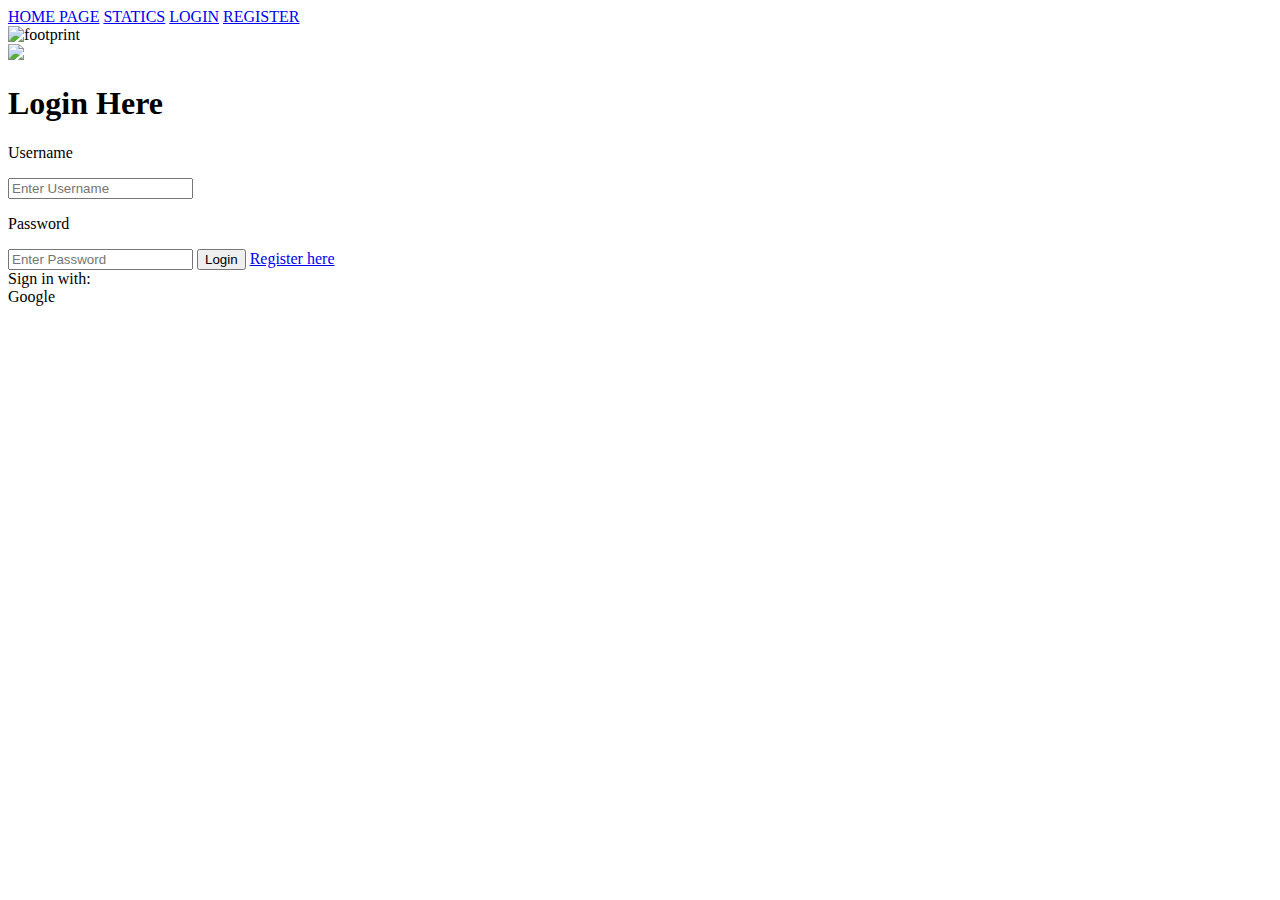
==== src/main/resources/templates/logbox.html @ 40bf7f95 "Partially connected frontend with backend" ====
<!DOCTYPE html>
<html lang="en">
<head>
    <html xmlns="http://www.w3.org/1999/xhtml">

    <meta charset="UTF-8"/>
    <meta name="viewport" content="width=device-width, initial-scale=1.0"/>
    <meta http-equiv="X-UA-Compatible" content="ie=edge"/>

    <link href="https://fonts.googleapis.com/css?family=Roboto">
    <script src="https://apis.google.com/js/api:client.js"></script>

    <script src="https://ajax.googleapis.com/ajax/libs/jquery/3.3.1/jquery.min.js"></script>
    <script
            src="https://code.jquery.com/jquery-3.3.1.min.js"
            crossorigin="anonymous"
    ></script>
    <script
            src="https://cdnjs.cloudflare.com/ajax/libs/popper.js/1.14.3/umd/popper.min.js"
            integrity="sha384-ZMP7rVo3mIykV+2+9J3UJ46jBk0WLaUAdn689aCwoqbBJiSnjAK/l8WvCWPIPm49"
            crossorigin="anonymous"
    ></script>
    <script
            src="https://stackpath.bootstrapcdn.com/bootstrap/4.1.3/js/bootstrap.min.js"
            integrity="sha384-ChfqqxuZUCnJSK3+MXmPNIyE6ZbWh2IMqE241rYiqJxyMiZ6OW/JmZQ5stwEULTy"
            crossorigin="anonymous"
    ></script>

    <link
            rel="stylesheet"
            href="https://stackpath.bootstrapcdn.com/bootstrap/4.1.3/css/bootstrap.min.css"
            integrity="sha384-MCw98/SFnGE8fJT3GXwEOngsV7Zt27NXFoaoApmYm81iuXoPkFOJwJ8ERdknLPMO"
            crossorigin="anonymous"
    />
    <!-- <link rel="stylesheet" type="text/css" href="../static/css/logbox.css" /> -->
    <link rel="stylesheet" type="text/css" href="http://localhost:8080/css/home.css"/>
    <title>For register</title>
    </head>

<body class="body">

<header>
    <nav class="navbar navbar-expand-lg navbar-light bg-light">
        <div class="container">
            <a class="navbar-brand" href="/">HOME PAGE</a>
            <a class="navbar-brand" href="statics.html">STATICS</a>
            <a class="navbar-brand" href="/logbox">LOGIN</a>
            <a class="navbar-brand" href="/login">REGISTER</a>

        </div>
    </nav>
</header>

<div class="wrapper">
    <img
            src=https://www.yourdictionary.com/images/definitions/lg/4761.footprint.jpg
            alt="footprint"
    />
    <div class="a-container">
        <div class="A">
            <div class="a-inner">
            </div>
        </div>
    </div>
    <div class="loginbox">
        <img
                src="https://upload.wikimedia.org/wikipedia/commons/c/c4/2_parallel_footprints.JPG"
                class="footprint"
        />
        <h1>Login Here</h1>
        <form>
            <p>Username</p>
            <input type="text" name="" placeholder="Enter Username"/>
            <p>Password</p>
            <input type="password" name="" placeholder="Enter Password"/>
            <input type="submit" name="" value="Login"/>
            <a href="login.html" class="Registerhere">Register here</a>
        </form>
    </div>
    <!--    <div class="thymeleaf"-->
    <!--         sec::authorize="!isAuthenticated()"-->
    <!--         th::replace="fragments/logbox.html :: logbox">-->
    <!--    </div>-->
    <!--    <div class="thymeleaf"-->
    <!--         sec::authorize="isAuthenticated()"-->
    <!--         th::replace="fragments/statics.html :: statics">-->
    <div id="gSignInWrapper">
        <span class="label">Sign in with:</span>
        <div id="customBtn" class="customGPlusSignIn">
            <span class="icon"></span>
            <span class="buttonText">Google</span>
            <!--            </div>-->
        </div>
        <div id="name"></div>
    </div>
</div>

</div>

<script>
      var name = "";
      var password = "";
      var data = { content: name, content1: password, done: false };
      //   $.post("localhost:8080/login", data, function() {
      //     loadData();
      //   });
      $.ajax({
        url: "http://localhost:8080/login",
        type: "POST",
        data: JSON.stringify(data), //this is serilizacija, server doesnt understand objects, have to send data to server as string
        contentType: "application/json;charset-utf-8",
        dataType: "json",
        success: function() {
          
          loadData();
        }
      });


</script>
<!-- google but -->
<script>
        startApp();


</script>
<script>
        var googleUser = {};
        var startApp = function() {
          gapi.load("auth2", function() {
            // Retrieve the singleton for the GoogleAuth library and set up the client.
            auth2 = gapi.auth2.init({
              client_id: "YOUR_CLIENT_ID.apps.googleusercontent.com",
              cookiepolicy: "single_host_origin"
              // Request scopes in addition to 'profile' and 'email'
              //scope: 'additional_scope'
            });
            attachSignin(document.getElementById("customBtn"));
          });
        };
  
        function attachSignin(element) {
          console.log(element.id);
          auth2.attachClickHandler(
            element,
            {},
            function(googleUser) {
              document.getElementById("name").innerText =
                "Signed in: " + googleUser.getBasicProfile().getName();
            },
            function(error) {
              alert(JSON.stringify(error, undefined, 2));
            }
          );
        }


</script>
</body>
</html>
</html>
---- src/main/resources/static/css/logbox.css ----
body {
  margin: 0;
  padding: 0;
  background: url(https://www.yourdictionary.com/images/definitions/lg/4761.footprint.jpg);
  background-size: cover;
  background-position: center;
  font-family: Arial, Helvetica, sans-serif;
}
.loginbox {
  width: 320px;
  height: 420px;
  background: #000;
  color: #fff;
  top: 50%;
  left: 50%;
  position: absolute;
  transform: translate(-50%, -50%);
  box-sizing: border-box;
  padding: 70px 30px;
}
.footprint {
  width: 100px;
  height: 100px;
  border-radius: 50%;
  position: absolute;
  top: -50px;
  left: calc(50% - 50px);
}
h1 {
  margin: 0;
  padding: 0 0 20px;
  text-align: center;
  font-size: 22px;
}
.loginbox p {
  margin: 0;
  padding: 0;
  font-weight: bold;
}
.loginbox input {
  width: 100%;
  margin-bottom: 20px;
}
.loginbox input[type="text"],
input[type="password"] {
  border: none;
  border-bottom: 1px solid #fff;
  background: transparent;
  outline: none;
  height: 40px;
  color: #fff;
  font-size: 16px;
}
.loginbox input[type="submit"] {
  border: none;
  outline: none;
  height: 40px;
  background: darkgray;
  color: #fff;
  font-size: 18px;
}
.loginbox input[type="submit"]:hover {
  cursor: pointer;
  background: palevioletred;
  color: #000;
}
#customBtn {
  display: inline-block;
  background: white;
  color: #444;
  width: 190px;
  border-radius: 5px;
  border: thin solid #888;
  box-shadow: 1px 1px 1px grey;
  white-space: nowrap;
}
#customBtn:hover {
  cursor: pointer;
}
span.label {
  font-family: Arial, Helvetica, sans-serif;
  font-weight: normal;
}
span.icon {
  background: url("/identity/sign-in/g-normal.png") transparent 5px 50%
    no-repeat;
  display: inline-block;
  vertical-align: middle;
  width: 42px;
  height: 42px;
}
span.buttonText {
  display: inline-block;
  vertical-align: middle;
  padding-left: 42px;
  padding-right: 42px;
  font-size: 14px;
  font-weight: bold;
  /* Use the Roboto font that is loaded in the <head> */
  font-family: "Roboto", sans-serif;
}
.navbar-brand {
  color: black;
}
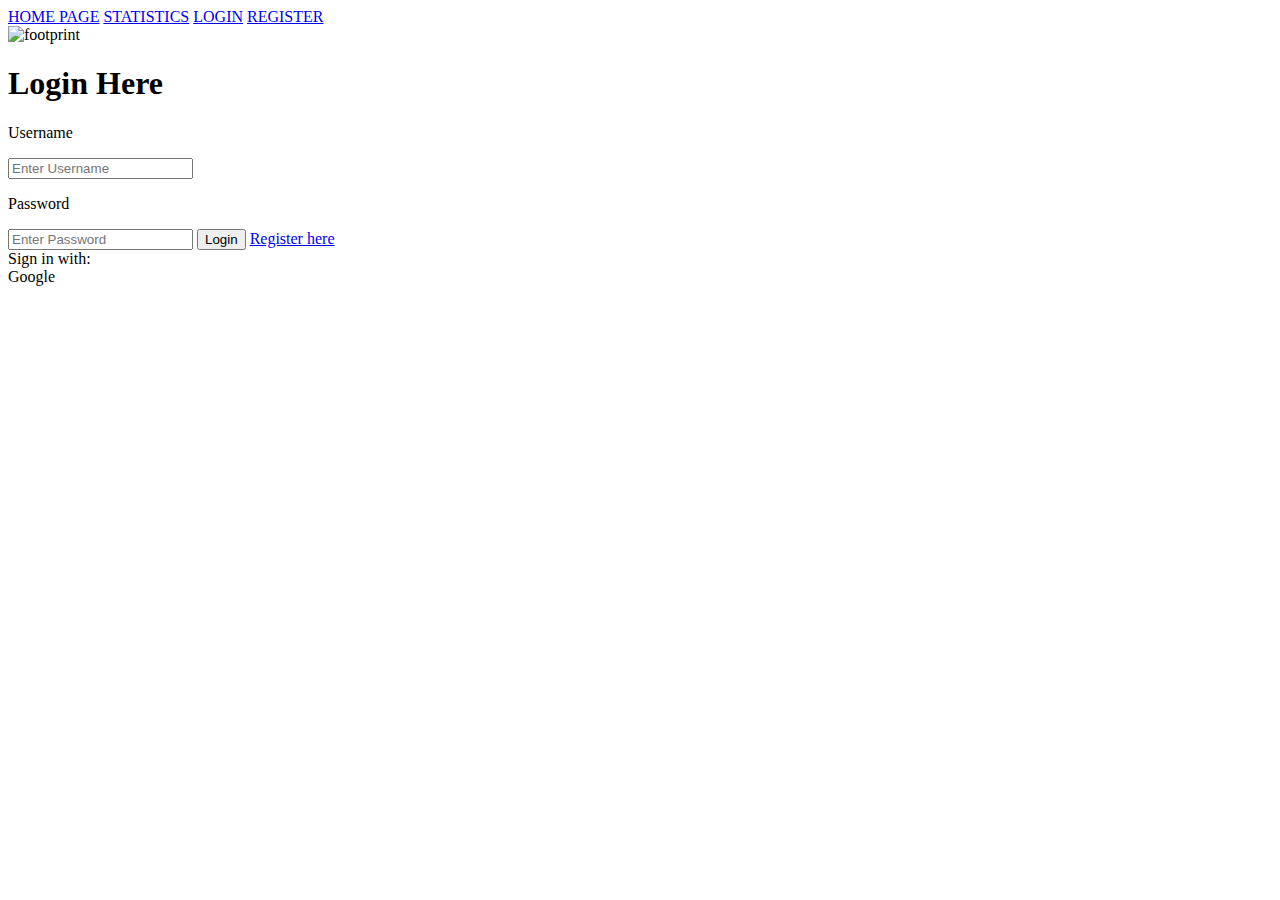
==== commit 16ad9006: "Register frontend connected to backend" ====
--- a/src/main/resources/templates/logbox.html
+++ b/src/main/resources/templates/logbox.html
@@ -43,7 +43,7 @@
     <nav class="navbar navbar-expand-lg navbar-light bg-light">
         <div class="container">
             <a class="navbar-brand" href="/">HOME PAGE</a>
-            <a class="navbar-brand" href="statics.html">STATICS</a>
+            <a class="navbar-brand" href="/statics">STATISTICS</a>
             <a class="navbar-brand" href="/logbox">LOGIN</a>
             <a class="navbar-brand" href="/login">REGISTER</a>
 
@@ -63,10 +63,7 @@
         </div>
     </div>
     <div class="loginbox">
-        <img
-                src="https://upload.wikimedia.org/wikipedia/commons/c/c4/2_parallel_footprints.JPG"
-                class="footprint"
-        />
+<!--        w-->
         <h1>Login Here</h1>
         <form>
             <p>Username</p>
@@ -77,13 +74,7 @@
             <a href="login.html" class="Registerhere">Register here</a>
         </form>
     </div>
-    <!--    <div class="thymeleaf"-->
-    <!--         sec::authorize="!isAuthenticated()"-->
-    <!--         th::replace="fragments/logbox.html :: logbox">-->
-    <!--    </div>-->
-    <!--    <div class="thymeleaf"-->
-    <!--         sec::authorize="isAuthenticated()"-->
-    <!--         th::replace="fragments/statics.html :: statics">-->
+
     <div id="gSignInWrapper">
         <span class="label">Sign in with:</span>
         <div id="customBtn" class="customGPlusSignIn">
@@ -118,7 +109,6 @@
 
 
 </script>
-<!-- google but -->
 <script>
         startApp();
 
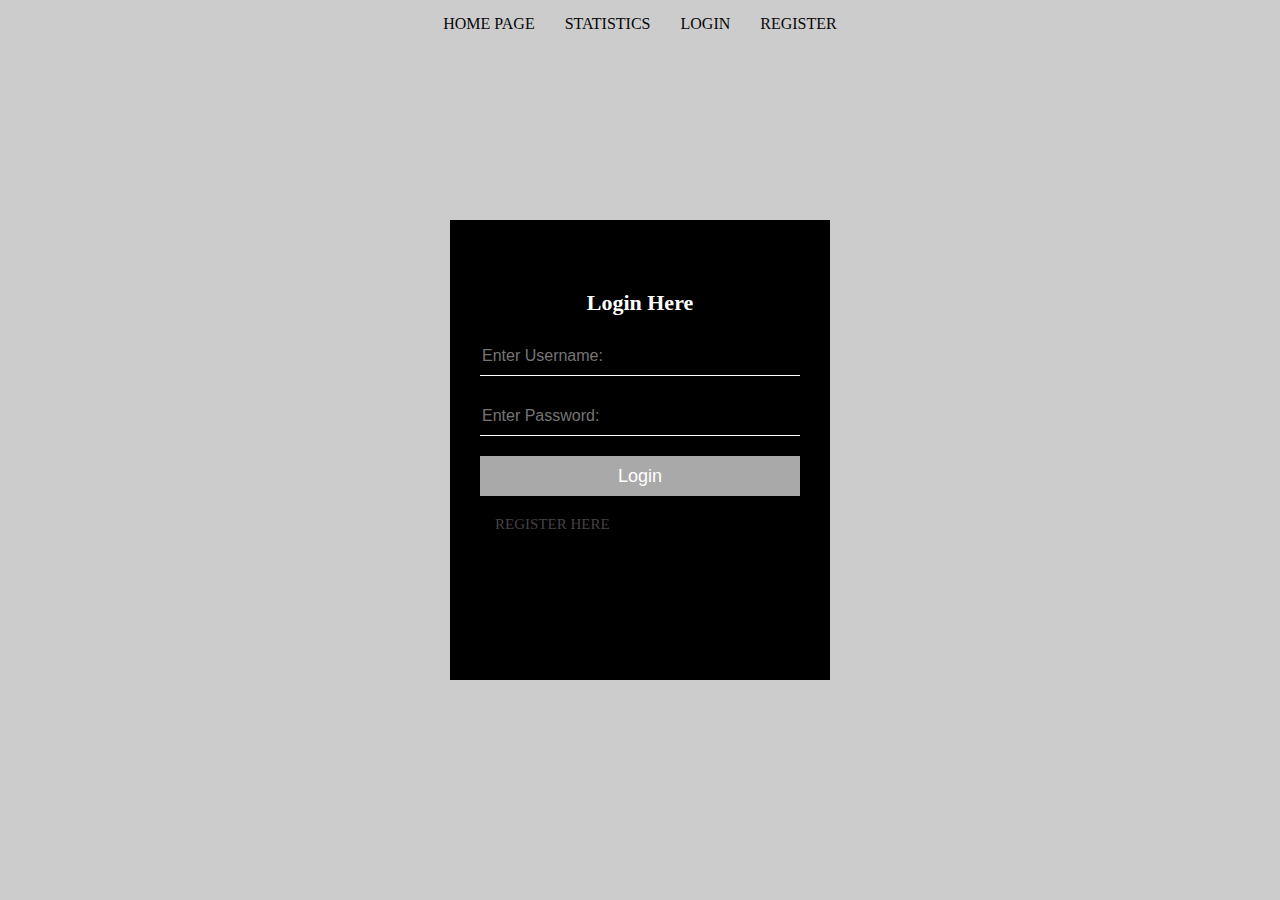
==== commit 38f471cb: "Create new register.html form and javascript functions,matching is working in register," ====
--- a/src/main/resources/templates/logbox.html
+++ b/src/main/resources/templates/logbox.html
@@ -1,151 +1,114 @@
 <!DOCTYPE html>
-<html lang="en">
-<head>
-    <html xmlns="http://www.w3.org/1999/xhtml">
-
-    <meta charset="UTF-8"/>
-    <meta name="viewport" content="width=device-width, initial-scale=1.0"/>
-    <meta http-equiv="X-UA-Compatible" content="ie=edge"/>
-
-    <link href="https://fonts.googleapis.com/css?family=Roboto">
-    <script src="https://apis.google.com/js/api:client.js"></script>
+<html
+  lang="en"
+  xmlns="http://www.w3.org/1999/xhtml"
+  xmlns:th="http://www.thymeleaf.org"
+>
+  <head>
+    <meta charset="UTF-8" />
+    <meta name="viewport" content="width=device-width, initial-scale=1.0" />
+    <meta http-equiv="X-UA-Compatible" content="ie=edge" />
 
     <script src="https://ajax.googleapis.com/ajax/libs/jquery/3.3.1/jquery.min.js"></script>
     <script
-            src="https://code.jquery.com/jquery-3.3.1.min.js"
-            crossorigin="anonymous"
+      src="https://code.jquery.com/jquery-3.3.1.min.js"
+      crossorigin="anonymous"
     ></script>
     <script
-            src="https://cdnjs.cloudflare.com/ajax/libs/popper.js/1.14.3/umd/popper.min.js"
-            integrity="sha384-ZMP7rVo3mIykV+2+9J3UJ46jBk0WLaUAdn689aCwoqbBJiSnjAK/l8WvCWPIPm49"
-            crossorigin="anonymous"
+      src="https://cdnjs.cloudflare.com/ajax/libs/popper.js/1.14.3/umd/popper.min.js"
+      integrity="sha384-ZMP7rVo3mIykV+2+9J3UJ46jBk0WLaUAdn689aCwoqbBJiSnjAK/l8WvCWPIPm49"
+      crossorigin="anonymous"
     ></script>
     <script
-            src="https://stackpath.bootstrapcdn.com/bootstrap/4.1.3/js/bootstrap.min.js"
-            integrity="sha384-ChfqqxuZUCnJSK3+MXmPNIyE6ZbWh2IMqE241rYiqJxyMiZ6OW/JmZQ5stwEULTy"
-            crossorigin="anonymous"
+      src="https://stackpath.bootstrapcdn.com/bootstrap/4.1.3/js/bootstrap.min.js"
+      integrity="sha384-ChfqqxuZUCnJSK3+MXmPNIyE6ZbWh2IMqE241rYiqJxyMiZ6OW/JmZQ5stwEULTy"
+      crossorigin="anonymous"
     ></script>
 
     <link
-            rel="stylesheet"
-            href="https://stackpath.bootstrapcdn.com/bootstrap/4.1.3/css/bootstrap.min.css"
-            integrity="sha384-MCw98/SFnGE8fJT3GXwEOngsV7Zt27NXFoaoApmYm81iuXoPkFOJwJ8ERdknLPMO"
-            crossorigin="anonymous"
+      rel="stylesheet"
+      href="https://stackpath.bootstrapcdn.com/bootstrap/4.1.3/css/bootstrap.min.css"
+      integrity="sha384-MCw98/SFnGE8fJT3GXwEOngsV7Zt27NXFoaoApmYm81iuXoPkFOJwJ8ERdknLPMO"
+      crossorigin="anonymous"
     />
     <!-- <link rel="stylesheet" type="text/css" href="../static/css/logbox.css" /> -->
-    <link rel="stylesheet" type="text/css" href="http://localhost:8080/css/home.css"/>
-    <title>For register</title>
-    </head>
+    <link rel="stylesheet" type="text/css" href="../static/css/home.css" />
+    <title>For login</title>
+  </head>
 
-<body class="body">
+  <body class="body">
+    <header>
+      <nav class="navbar navbar-expand-lg navbar-light bg-light">
+        <div class="container">
+          <a class="navbar-brand" href="home.html">HOME PAGE</a>
+          <a class="navbar-brand" href="statics.html">STATISTICS</a>
+          <a class="navbar-brand" href="logbox.html">LOGIN</a>
+          <a class="navbar-brand" href="register.html">REGISTER</a>
+        </div>
+      </nav>
+    </header>
 
-<header>
-    <nav class="navbar navbar-expand-lg navbar-light bg-light">
-        <div class="container">
-            <a class="navbar-brand" href="/">HOME PAGE</a>
-            <a class="navbar-brand" href="/statics">STATISTICS</a>
-            <a class="navbar-brand" href="/logbox">LOGIN</a>
-            <a class="navbar-brand" href="/login">REGISTER</a>
+    <div class="wrapper">
+      <!-- <img
+      src=https://www.yourdictionary.com/images/definitions/lg/4761.footprint.jpg
+      alt="footprint" /> -->
+      <div class="a-container">
+        <!-- <form id="loger" method="post" name="myform"> -->
+        <form id="loger" onsubmit="myFunction(); return false;">
+          <!-- <div class="A">
+          <div class="a-inner"></div>
+        </div> -->
 
-        </div>
-    </nav>
-</header>
+          <div class="loginbox">
+            <h1>Login Here</h1>
+            <form>
+              <!-- <p>Username</p> -->
+              <input
+                type="text"
+                id="user"
+                name=""
+                placeholder="Enter Username:"
+              />
+              <!-- <p>Password</p> -->
+              <input
+                type="password"
+                id="password"
+                name=""
+                placeholder="Enter Password:"
+              />
+              <!-- <input type="sumbit" id="log" name="" value="Login" onclick="validate()"/> -->
+              <input type="submit" id="sub" name="" value="Login" />
+              <a href="register.html" class="Registerhere">Register here</a>
+            </form>
+            <!-- <span><b class="note">Note : </b>For this demo use following username and password. <br/><b class="valid">User Name : Formget<br/>Password : formget#123</b></span> -->
+          </div>
+        </form>
+      </div>
+    </div>
+    <script>
+      $("#sub").click(function() {
+        var name = $("#user").val();
+        var password = $("#password").val();
+        var data = { user: name, password: password };
+        //   $.post("localhost:8080/login", data, function() {
+        //     loadData();
+        //   });
+        console.log(data);
 
-<div class="wrapper">
-    <img
-            src=https://www.yourdictionary.com/images/definitions/lg/4761.footprint.jpg
-            alt="footprint"
-    />
-    <div class="a-container">
-        <div class="A">
-            <div class="a-inner">
-            </div>
-        </div>
-    </div>
-    <div class="loginbox">
-<!--        w-->
-        <h1>Login Here</h1>
-        <form>
-            <p>Username</p>
-            <input type="text" name="" placeholder="Enter Username"/>
-            <p>Password</p>
-            <input type="password" name="" placeholder="Enter Password"/>
-            <input type="submit" name="" value="Login"/>
-            <a href="login.html" class="Registerhere">Register here</a>
-        </form>
-    </div>
-
-    <div id="gSignInWrapper">
-        <span class="label">Sign in with:</span>
-        <div id="customBtn" class="customGPlusSignIn">
-            <span class="icon"></span>
-            <span class="buttonText">Google</span>
-            <!--            </div>-->
-        </div>
-        <div id="name"></div>
-    </div>
-</div>
-
-</div>
-
-<script>
-      var name = "";
-      var password = "";
-      var data = { content: name, content1: password, done: false };
-      //   $.post("localhost:8080/login", data, function() {
-      //     loadData();
-      //   });
-      $.ajax({
-        url: "http://localhost:8080/login",
-        type: "POST",
-        data: JSON.stringify(data), //this is serilizacija, server doesnt understand objects, have to send data to server as string
-        contentType: "application/json;charset-utf-8",
-        dataType: "json",
-        success: function() {
-          
-          loadData();
-        }
+        $.ajax({
+          url: "http://localhost:8080/login",
+          type: "POST",
+          data: JSON.stringify(data), //this is serilizacija, server doesnt understand objects, have to send data to server as string
+          contentType: "application/json;charset-utf-8",
+          dataType: "json",
+          success: function() {
+            loadData();
+          }
+        });
       });
-
-
-</script>
-<script>
-        startApp();
-
-
-</script>
-<script>
-        var googleUser = {};
-        var startApp = function() {
-          gapi.load("auth2", function() {
-            // Retrieve the singleton for the GoogleAuth library and set up the client.
-            auth2 = gapi.auth2.init({
-              client_id: "YOUR_CLIENT_ID.apps.googleusercontent.com",
-              cookiepolicy: "single_host_origin"
-              // Request scopes in addition to 'profile' and 'email'
-              //scope: 'additional_scope'
-            });
-            attachSignin(document.getElementById("customBtn"));
-          });
-        };
-  
-        function attachSignin(element) {
-          console.log(element.id);
-          auth2.attachClickHandler(
-            element,
-            {},
-            function(googleUser) {
-              document.getElementById("name").innerText =
-                "Signed in: " + googleUser.getBasicProfile().getName();
-            },
-            function(error) {
-              alert(JSON.stringify(error, undefined, 2));
-            }
-          );
-        }
-
-
-</script>
-</body>
+      function myFunction() {
+        return false;
+      }
+    </script>
+  </body>
 </html>
-</html>--- a/src/main/resources/static/css/home.css
+++ b/src/main/resources/static/css/home.css
@@ -0,0 +1,346 @@
+html {
+  box-sizing: border-box;
+}
+
+*,
+*:before,
+*:after {
+  box-sizing: inherit;
+}
+
+body {
+  /* background: url(https://www.yourdictionary.com/images/definitions/lg/4761.footprint.jpg); */
+  background: #ccc;
+  margin: 0;
+}
+.navbar navbar-expand-lg navbar-light bg-light {
+  display: flex;
+  justify-content: center;
+  list-style: none;
+  color: black;
+}
+.container {
+  display: flex;
+  justify-content: center;
+  align-items: center;
+  flex-direction: row;
+  flex-wrap: wrap;
+  color: black;
+}
+a {
+  margin: 15px;
+  text-decoration: none;
+  text-transform: uppercase;
+  color: rgb(7, 6, 6);
+}
+/*
+   container is 100% , but height is automatic from browser that why dont write it here
+  */
+img {
+  width: 80%;
+}
+span {
+  text-align: left;
+}
+.first {
+  text-align: right;
+  background: rgb(250, 155, 155);
+  max-width: 1200px;
+  margin: 0 auto;
+  padding: 10px;
+}
+
+#myBtn {
+  display: none;
+  position: fixed;
+  bottom: 20px;
+  right: 30px;
+  z-index: 99;
+  font-size: 18px;
+  border: none;
+  outline: none;
+  background-color: rgb(8, 8, 8);
+  color: white;
+  cursor: pointer;
+  padding: 15px;
+  border-radius: 4px;
+}
+
+#myBtn:hover {
+  background-color: #555;
+}
+
+/*
+   this height: 100% and shows pic to full screen 
+  
+  */
+.wrapper {
+  /* background: rgb(112, 102, 102); */
+  /* margin: 0 auto; */
+  margin: auto;
+  max-width: 1200px;
+  padding: 10px;
+  /* width: 100%; */
+  width: 80%;
+}
+
+.wrapper > img {
+  margin: 0 5px;
+}
+
+.a-container {
+  font-size: 0;
+  margin: auto;
+}
+
+/*
+    no floats = oldshool
+    using
+    flexbox, css grid or inline-block
+  */
+.A {
+  width: 80%;
+  font-size: initial;
+  display: inline-block;
+  /* width: 33.33%; */
+  /* padding: 1px; */
+  margin: auto;
+}
+
+.a-inner {
+  background: #eee;
+  text-align: center;
+  justify-content: center;
+}
+
+.A h2,
+.A p {
+  color: #999;
+  border: 10px transparent solid;
+  margin: 1px 0;
+  text-align: center;
+  line-height: 1.6em;
+}
+
+/*
+    scrollbar stilu for all page
+  */
+/* ::-webkit-scrollbar {
+  width: 10px;
+}
+
+::-webkit-scrollbar-thumb {
+  border-radius: 5px;
+  background: rgb(12, 11, 11);
+} */
+footer {
+  text-align: center;
+  font-size: 30 px;
+}
+#customBtn {
+  display: inline-block;
+  background: white;
+  color: #444;
+  width: 190px;
+  border-radius: 5px;
+  border: thin solid #888;
+  box-shadow: 1px 1px 1px grey;
+  white-space: nowrap;
+}
+#customBtn:hover {
+  cursor: pointer;
+}
+span.label {
+  font-family: Arial, Helvetica, sans-serif;
+  font-weight: normal;
+}
+span.icon {
+  background: url("/identity/sign-in/g-normal.png") transparent 5px 50%
+    no-repeat;
+  display: inline-block;
+  vertical-align: middle;
+  width: 42px;
+  height: 42px;
+}
+span.buttonText {
+  display: inline-block;
+  vertical-align: middle;
+  padding-left: 42px;
+  padding-right: 42px;
+  font-size: 14px;
+  font-weight: bold;
+  /* Use the Roboto font that is loaded in the <head> */
+  font-family: Arial, Helvetica, sans-serif;
+}
+
+/* body.body {
+  margin: 0;
+  padding: 0;
+  background: url(https://www.yourdictionary.com/images/definitions/lg/4761.footprint.jpg);
+  background-size: cover;
+  background-position: center;
+  font-family: Arial, Helvetica, sans-serif;
+} */
+.loginbox,
+.simple-forms {
+  width: 380px;
+  height: 460px;
+  background: black;
+  color: #fff;
+  top: 50%;
+  left: 50%;
+  position: absolute;
+  transform: translate(-50%, -50%);
+  box-sizing: border-box;
+  padding: 70px 30px;
+}
+
+.footprint {
+  width: 100px;
+  height: 100px;
+  border-radius: 50%;
+  position: absolute;
+  top: -50px;
+  left: calc(50% - 50px);
+}
+h1,
+.col {
+  margin: 0;
+  padding: 0 0 20px;
+  text-align: center;
+  font-size: 22px;
+}
+.loginbox p,
+.col {
+  margin: 0;
+  padding: 0;
+  font-weight: bold;
+}
+.loginbox input,
+.col {
+  width: 100%;
+  margin-bottom: 20px;
+}
+.loginbox input[type="text"],
+.form-control[type="text"],
+input[type="password"] {
+  border: none;
+  border-bottom: 1px solid #fff;
+  background: transparent;
+  outline: none;
+  height: 40px;
+  color: #fff;
+  font-size: 16px;
+}
+.loginbox input[type="submit"] {
+  border: none;
+  outline: none;
+  height: 40px;
+  background: darkgray;
+  color: #fff;
+  font-size: 18px;
+}
+.loginbox input[type="submit"]:hover {
+  cursor: pointer;
+  background: palevioletred;
+  color: #000;
+}
+.Registerhere {
+  font-size: 15px;
+  color: rgb(71, 65, 71);
+}
+#customBtn {
+  display: inline-block;
+  /* background: white; */
+  color: #444;
+  width: 190px;
+  border-radius: 5px;
+  border: thin solid #888;
+  box-shadow: 1px 1px 1px grey;
+  white-space: nowrap;
+}
+#customBtn:hover {
+  cursor: pointer;
+}
+span.label {
+  font-family: Arial, Helvetica, sans-serif;
+  font-weight: normal;
+}
+span.icon {
+  background: url("/identity/sign-in/g-normal.png") transparent 5px 50%
+    no-repeat;
+  display: inline-block;
+  vertical-align: middle;
+  width: 42px;
+  height: 42px;
+}
+span.buttonText {
+  display: inline-block;
+  vertical-align: middle;
+  padding-left: 42px;
+  padding-right: 42px;
+  font-size: 14px;
+  font-weight: bold;
+  /* Use the Roboto font that is loaded in the <head> */
+  font-family: Arial, Helvetica, sans-serif;
+}
+
+/* body {
+  margin: 0;
+  padding: 0;
+  background: url(https://www.yourdictionary.com/images/definitions/lg/4761.footprint.jpg);
+  background-size: cover;
+  background-position: center;
+  font-family: Arial, Helvetica, sans-serif;
+} */
+/* .simple-form {
+  width: 420px;
+  height: 550px;
+  background: #000;
+  color: #fff;
+  top: 50%;
+  left: 50%;
+  position: absolute;
+  transform: translate(-50%, -50%);
+  box-sizing: border-box;
+  padding: 50px 30px;
+} */
+#register {
+  border: none;
+  outline: none;
+  height: 40px;
+  background: darkgray;
+  color: #fff;
+  font-size: 18px;
+  /* width: 100%;
+  height: 40px;
+  background-color: darkgray;
+  padding: 100px 0px;
+  background-position: auto; */
+}
+#button {
+  border: none;
+  outline: none;
+  height: 40px;
+  background: darkgray;
+  color: #fff;
+  font-size: 18px;
+}
+#but:hover {
+  /* cursor: pointer;
+  
+  color: #000; */
+  background: palevioletred;
+  font-size: 18px;
+  color: black;
+  border: none;
+  outline: none;
+  border-radius: 5px;
+  cursor: pointer;
+}
+.form-row {
+  margin: 0;
+  padding: 0 0 20px;
+  text-align: center;
+  font-size: 22px;
+}
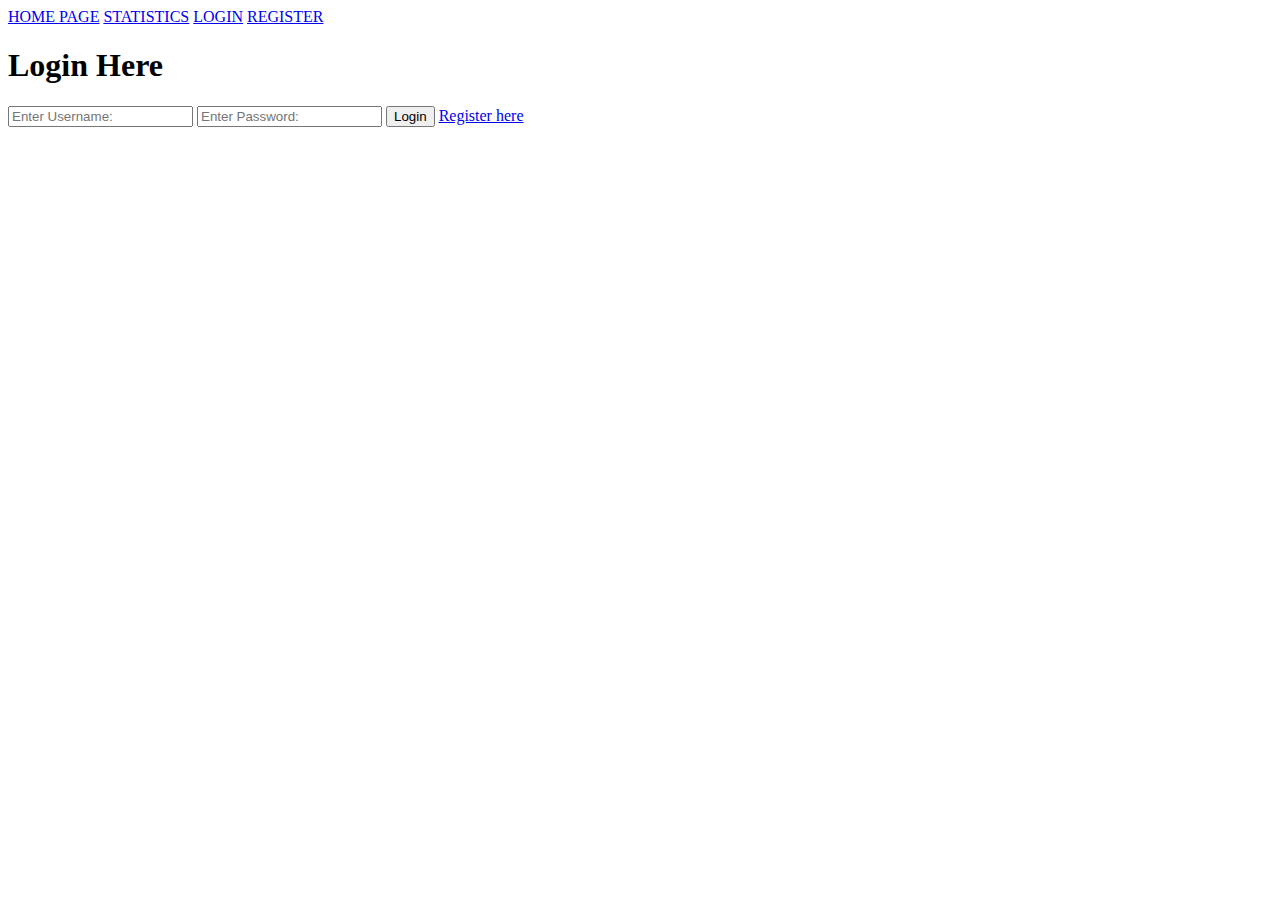
==== commit 358a924c: "Changes css files paths" ====
--- a/src/main/resources/templates/logbox.html
+++ b/src/main/resources/templates/logbox.html
@@ -32,7 +32,7 @@
       crossorigin="anonymous"
     />
     <!-- <link rel="stylesheet" type="text/css" href="../static/css/logbox.css" /> -->
-    <link rel="stylesheet" type="text/css" href="../static/css/home.css" />
+    <link rel="stylesheet" type="text/css" href="css/home.css" />
     <title>For login</title>
   </head>
 
@@ -40,10 +40,10 @@
     <header>
       <nav class="navbar navbar-expand-lg navbar-light bg-light">
         <div class="container">
-          <a class="navbar-brand" href="home.html">HOME PAGE</a>
-          <a class="navbar-brand" href="statics.html">STATISTICS</a>
-          <a class="navbar-brand" href="logbox.html">LOGIN</a>
-          <a class="navbar-brand" href="register.html">REGISTER</a>
+          <a class="navbar-brand" href="/">HOME PAGE</a>
+          <a class="navbar-brand" href="/statics">STATISTICS</a>
+          <a class="navbar-brand" href="/logbox">LOGIN</a>
+          <a class="navbar-brand" href="/login">REGISTER</a>
         </div>
       </nav>
     </header>
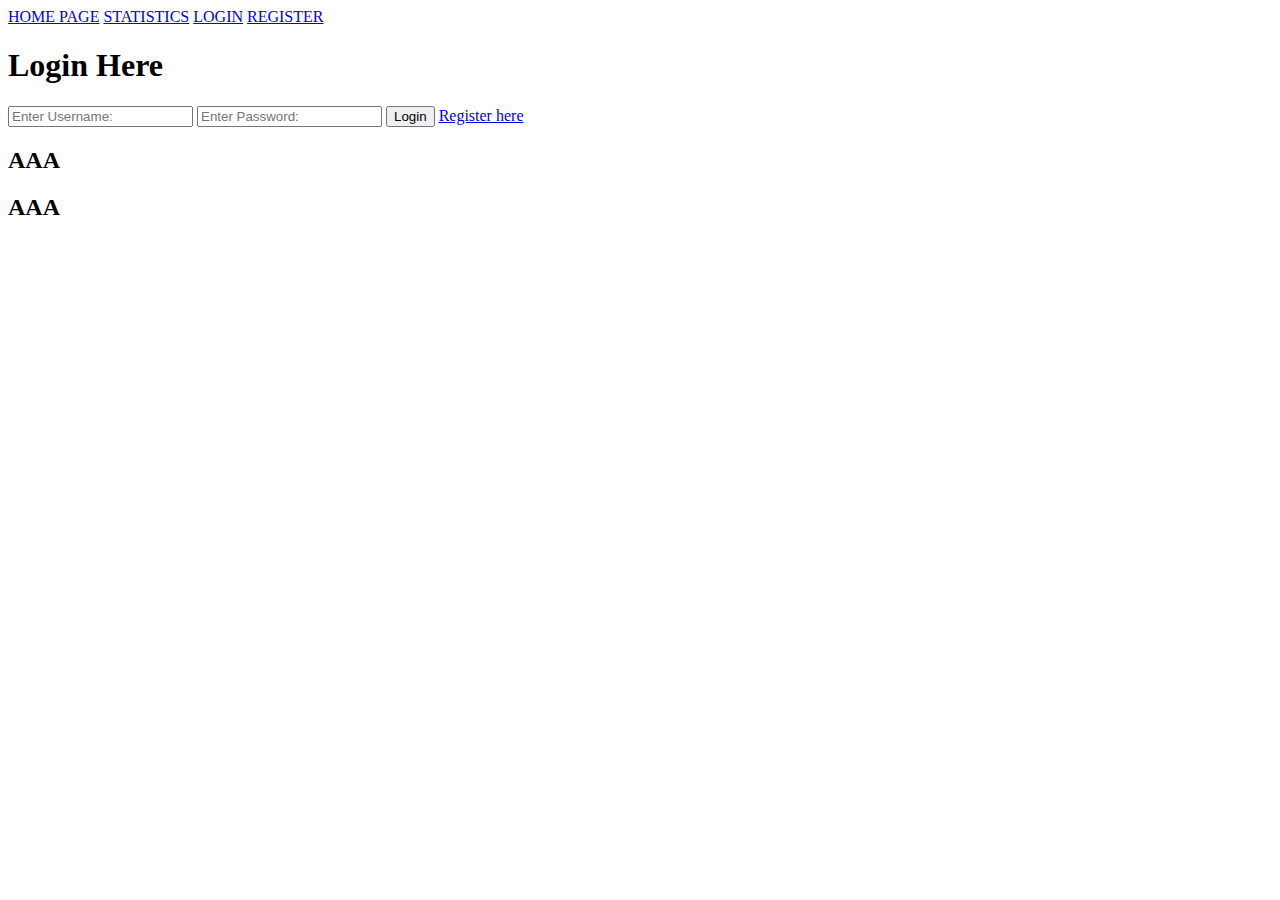
==== commit 1c5bcf5c: "Try to receive message from backend" ====
--- a/src/main/resources/templates/logbox.html
+++ b/src/main/resources/templates/logbox.html
@@ -79,6 +79,9 @@
               <!-- <input type="sumbit" id="log" name="" value="Login" onclick="validate()"/> -->
               <input type="submit" id="sub" name="" value="Login" />
               <a href="register.html" class="Registerhere">Register here</a>
+              <h2 th:text="${message}">AAA</h2>
+              <h2 th:text="${attr}">AAA</h2>
+
             </form>
             <!-- <span><b class="note">Note : </b>For this demo use following username and password. <br/><b class="valid">User Name : Formget<br/>Password : formget#123</b></span> -->
           </div>
@@ -99,11 +102,11 @@
           url: "http://localhost:8080/login",
           type: "POST",
           data: JSON.stringify(data), //this is serilizacija, server doesnt understand objects, have to send data to server as string
-          contentType: "application/json;charset-utf-8",
+          contentType: "application/json; charset-utf-8",
           dataType: "json",
-          success: function() {
-            loadData();
-          }
+          success: function (response) {
+            alert(response.status);
+        },
         });
       });
       function myFunction() {
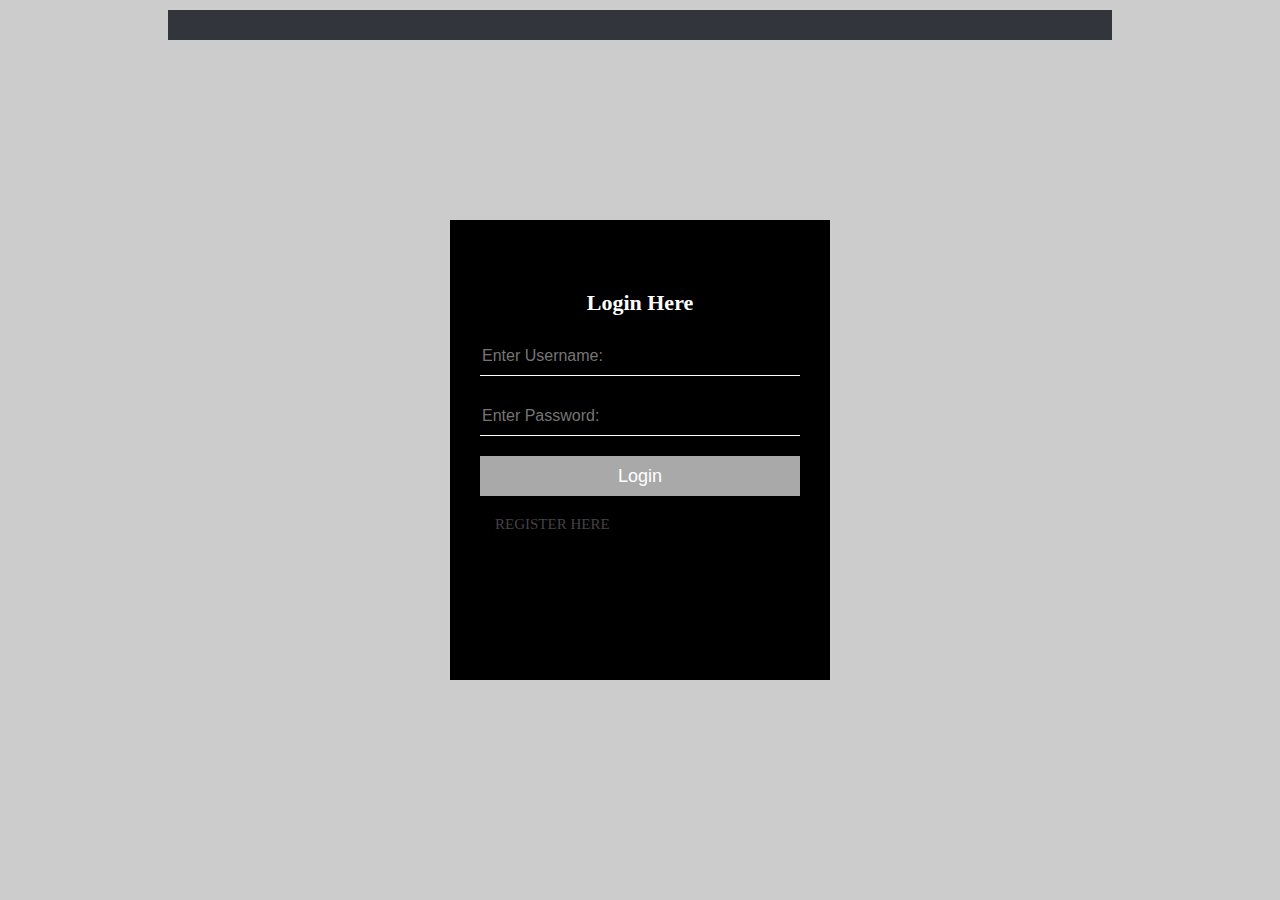
==== commit 8b2dd8bb: "Center pic in Home page and make other style to nav bar" ====
--- a/src/main/resources/templates/logbox.html
+++ b/src/main/resources/templates/logbox.html
@@ -32,27 +32,26 @@
       crossorigin="anonymous"
     />
     <!-- <link rel="stylesheet" type="text/css" href="../static/css/logbox.css" /> -->
-    <link rel="stylesheet" type="text/css" href="css/home.css" />
+    <link rel="stylesheet" type="text/css" href="../static/css/home.css" />
     <title>For login</title>
   </head>
 
   <body class="body">
-    <header>
-      <nav class="navbar navbar-expand-lg navbar-light bg-light">
-        <div class="container">
-          <a class="navbar-brand" href="/">HOME PAGE</a>
-          <a class="navbar-brand" href="/statics">STATISTICS</a>
-          <a class="navbar-brand" href="/logbox">LOGIN</a>
-          <a class="navbar-brand" href="/login">REGISTER</a>
-        </div>
-      </nav>
-    </header>
-
     <div class="wrapper">
       <!-- <img
       src=https://www.yourdictionary.com/images/definitions/lg/4761.footprint.jpg
       alt="footprint" /> -->
       <div class="a-container">
+        <header class="header">
+          <nav class="navbar navbar-expand-lg navbar-light bg-light">
+            <div class="container">
+              <a class="navbar-brand" href="home.html">HOME PAGE</a>
+              <!-- <a class="navbar-brand" href="statics.html">STATISTICS</a> -->
+              <a class="navbar-brand" href="logbox.html">LOGIN</a>
+              <a class="navbar-brand" href="register.html">REGISTER</a>
+            </div>
+          </nav>
+        </header>
         <!-- <form id="loger" method="post" name="myform"> -->
         <form id="loger" onsubmit="myFunction(); return false;">
           <!-- <div class="A">
@@ -79,9 +78,6 @@
               <!-- <input type="sumbit" id="log" name="" value="Login" onclick="validate()"/> -->
               <input type="submit" id="sub" name="" value="Login" />
               <a href="register.html" class="Registerhere">Register here</a>
-              <h2 th:text="${message}">AAA</h2>
-              <h2 th:text="${attr}">AAA</h2>
-
             </form>
             <!-- <span><b class="note">Note : </b>For this demo use following username and password. <br/><b class="valid">User Name : Formget<br/>Password : formget#123</b></span> -->
           </div>
@@ -102,11 +98,11 @@
           url: "http://localhost:8080/login",
           type: "POST",
           data: JSON.stringify(data), //this is serilizacija, server doesnt understand objects, have to send data to server as string
-          contentType: "application/json; charset-utf-8",
+          contentType: "application/json;charset-utf-8",
           dataType: "json",
-          success: function (response) {
-            alert(response.status);
-        },
+          success: function() {
+            loadData();
+          }
         });
       });
       function myFunction() {
--- a/src/main/resources/static/css/home.css
+++ b/src/main/resources/static/css/home.css
@@ -0,0 +1,364 @@
+html {
+  @media (min-width: 768px);
+  box-sizing: border-box;
+}
+
+*,
+*:before,
+*:after {
+  box-sizing: inherit;
+}
+
+body {
+  /* background: url(https://www.yourdictionary.com/images/definitions/lg/4761.footprint.jpg); */
+  background: #ccc;
+  margin: 0;
+}
+.header {
+  background: rgb(50, 53, 59);
+}
+.navbar navbar-expand-lg navbar-light bg-light {
+  display: flex;
+  justify-content: center;
+  list-style: none;
+  color: black;
+}
+.container {
+  display: flex;
+  justify-content: center;
+  align-items: center;
+  flex-direction: row;
+  flex-wrap: wrap;
+  color: black;
+  max-width: 1200px;
+}
+a {
+  margin: 15px;
+  text-decoration: none;
+  text-transform: uppercase;
+  color: rgb(7, 6, 6);
+}
+/*
+   container is 100% , but height is automatic from browser that why dont write it here
+  */
+img {
+  width: 80%;
+  padding: 10px;
+}
+span {
+  text-align: left;
+}
+.first {
+  text-align: right;
+  background: rgb(250, 155, 155);
+  max-width: 1200px;
+  margin: 0 auto;
+  padding: 10px;
+}
+
+#myBtn {
+  display: none;
+  position: fixed;
+  bottom: 20px;
+  right: 30px;
+  z-index: 99;
+  font-size: 18px;
+  border: none;
+  outline: none;
+  background-color: rgb(8, 8, 8);
+  color: white;
+  cursor: pointer;
+  padding: 15px;
+  border-radius: 4px;
+}
+
+#myBtn:hover {
+  background-color: #555;
+}
+
+/*
+   this height: 100% and shows pic to full screen 
+  
+  */
+.wrapper {
+  /* background: rgb(112, 102, 102); */
+  /* margin: 0 auto; */
+  margin: auto;
+  max-width: 1200px;
+  padding: 10px;
+  /* width: 100%; */
+  /* width: 80%; */
+}
+
+.wrapper > img {
+  margin: 0 5px;
+}
+
+.a-container {
+  font-size: 0;
+  margin: auto;
+  /* margin-left: auto; */
+  /* margin-left: auto; */
+  width: 80%;
+  justify-content: center;
+  /* display: flex; */
+}
+
+/*
+    no floats = oldshool
+    using
+    flexbox, css grid or inline-block
+  */
+.A {
+  /* width: 100%; */
+  font-size: initial;
+  /* width: 33.33%; */
+  /* padding: 1px; */
+  /* margin: auto; */
+
+  justify-content: center;
+}
+
+.a-inner {
+  /* background: #eee; */
+  text-align: center;
+  justify-content: center;
+  position: center;
+  border: none;
+}
+
+.A h2,
+.A p {
+  color: black;
+  border: 10px transparent solid;
+  margin: 1px 0;
+  text-align: center;
+  line-height: 1.6em;
+  /* display: inline-block; */
+  display: flex;
+  justify-content: center;
+}
+
+/*
+    scrollbar stilu for all page
+  */
+/* ::-webkit-scrollbar {
+  width: 10px;
+}
+
+::-webkit-scrollbar-thumb {
+  border-radius: 5px;
+  background: rgb(12, 11, 11);
+} */
+footer {
+  text-align: center;
+  font-size: 30 px;
+}
+#customBtn {
+  display: inline-block;
+  background: white;
+  color: #444;
+  width: 190px;
+  border-radius: 5px;
+  border: thin solid #888;
+  box-shadow: 1px 1px 1px grey;
+  white-space: nowrap;
+}
+#customBtn:hover {
+  cursor: pointer;
+}
+span.label {
+  font-family: Arial, Helvetica, sans-serif;
+  font-weight: normal;
+}
+span.icon {
+  background: url("/identity/sign-in/g-normal.png") transparent 5px 50%
+    no-repeat;
+  display: inline-block;
+  vertical-align: middle;
+  width: 42px;
+  height: 42px;
+}
+span.buttonText {
+  display: inline-block;
+  vertical-align: middle;
+  padding-left: 42px;
+  padding-right: 42px;
+  font-size: 14px;
+  font-weight: bold;
+  /* Use the Roboto font that is loaded in the <head> */
+  font-family: Arial, Helvetica, sans-serif;
+}
+
+/* body.body {
+  margin: 0;
+  padding: 0;
+  background: url(https://www.yourdictionary.com/images/definitions/lg/4761.footprint.jpg);
+  background-size: cover;
+  background-position: center;
+  font-family: Arial, Helvetica, sans-serif;
+} */
+.loginbox,
+.simple-form {
+  width: 380px;
+  height: 460px;
+  background: black;
+  color: #fff;
+  top: 50%;
+  left: 50%;
+  position: absolute;
+  transform: translate(-50%, -50%);
+  box-sizing: border-box;
+  padding: 70px 30px;
+  justify-content: center;
+}
+
+.footprint {
+  width: 100px;
+  height: 100px;
+  border-radius: 50%;
+  position: absolute;
+  top: -50px;
+  left: calc(50% - 50px);
+}
+h1,
+.col {
+  margin: 0;
+  padding: 0 0 20px;
+  text-align: center;
+  font-size: 22px;
+}
+.loginbox p,
+.col {
+  margin: 0;
+  padding: 0;
+  font-weight: bold;
+}
+.loginbox input,
+.col {
+  width: 100%;
+  margin-bottom: 20px;
+}
+.loginbox input[type="text"],
+.form-control[type="text"],
+input[type="password"] {
+  border: none;
+  border-bottom: 1px solid #fff;
+  background: transparent;
+  outline: none;
+  height: 40px;
+  color: #fff;
+  font-size: 16px;
+}
+.loginbox input[type="submit"] {
+  border: none;
+  outline: none;
+  height: 40px;
+  background: darkgray;
+  color: #fff;
+  font-size: 18px;
+}
+.loginbox input[type="submit"]:hover {
+  cursor: pointer;
+  background: palevioletred;
+  color: #000;
+}
+.Registerhere {
+  font-size: 15px;
+  color: rgb(71, 65, 71);
+}
+#customBtn {
+  display: inline-block;
+  /* background: white; */
+  color: #444;
+  width: 190px;
+  border-radius: 5px;
+  border: thin solid #888;
+  box-shadow: 1px 1px 1px grey;
+  white-space: nowrap;
+}
+#customBtn:hover {
+  cursor: pointer;
+}
+span.label {
+  font-family: Arial, Helvetica, sans-serif;
+  font-weight: normal;
+}
+span.icon {
+  background: url("/identity/sign-in/g-normal.png") transparent 5px 50%
+    no-repeat;
+  display: inline-block;
+  vertical-align: middle;
+  width: 42px;
+  height: 42px;
+}
+span.buttonText {
+  display: inline-block;
+  vertical-align: middle;
+  padding-left: 42px;
+  padding-right: 42px;
+  font-size: 14px;
+  font-weight: bold;
+  /* Use the Roboto font that is loaded in the <head> */
+  font-family: Arial, Helvetica, sans-serif;
+}
+
+/* body {
+  margin: 0;
+  padding: 0;
+  background: url(https://www.yourdictionary.com/images/definitions/lg/4761.footprint.jpg);
+  background-size: cover;
+  background-position: center;
+  font-family: Arial, Helvetica, sans-serif;
+} */
+/* .simple-form {
+  width: 420px;
+  height: 550px;
+  background: #000;
+  color: #fff;
+  top: 50%;
+  left: 50%;
+  position: absolute;
+  transform: translate(-50%, -50%);
+  box-sizing: border-box;
+  padding: 50px 30px;
+} */
+#register {
+  border: none;
+  outline: none;
+  height: 40px;
+  background: darkgray;
+  color: #fff;
+  font-size: 18px;
+  /* width: 100%;
+  height: 40px;
+  background-color: darkgray;
+  padding: 100px 0px;
+  background-position: auto; */
+}
+#button {
+  border: none;
+  outline: none;
+  height: 40px;
+  background: darkgray;
+  color: #fff;
+  font-size: 18px;
+}
+#but:hover {
+  /* cursor: pointer;
+  
+  color: #000; */
+  background: palevioletred;
+  font-size: 18px;
+  color: black;
+  border: none;
+  outline: none;
+  border-radius: 5px;
+  cursor: pointer;
+}
+.form-row {
+  margin: 0;
+  padding: 0 0 20px;
+  text-align: center;
+  font-size: 22px;
+}
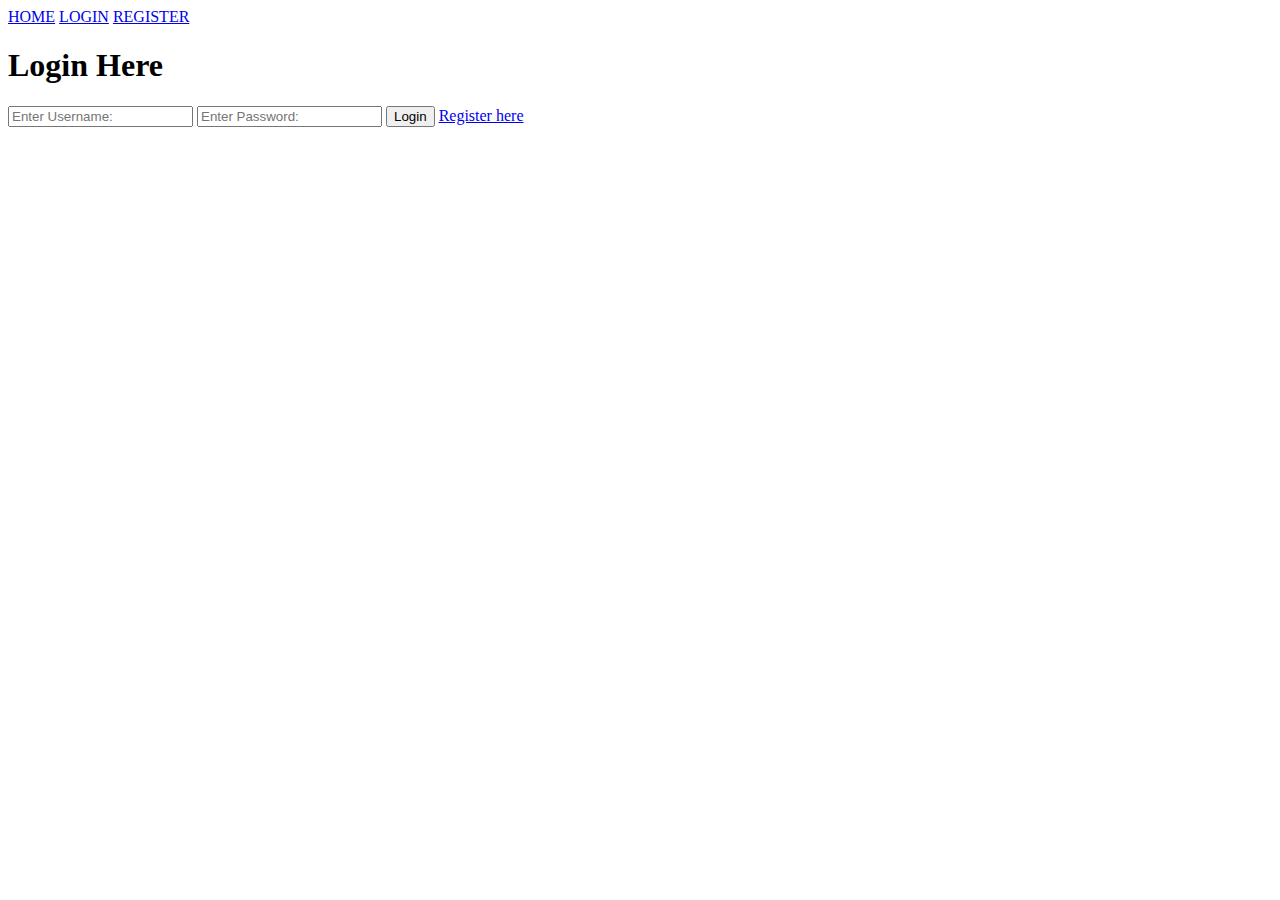
==== commit 1b13d5ad: "Updates in ALL project - reformatted all classes, created tests, new design, only Controller left" ====
--- a/src/main/resources/templates/logbox.html
+++ b/src/main/resources/templates/logbox.html
@@ -31,8 +31,7 @@
       integrity="sha384-MCw98/SFnGE8fJT3GXwEOngsV7Zt27NXFoaoApmYm81iuXoPkFOJwJ8ERdknLPMO"
       crossorigin="anonymous"
     />
-    <!-- <link rel="stylesheet" type="text/css" href="../static/css/logbox.css" /> -->
-    <link rel="stylesheet" type="text/css" href="../static/css/home.css" />
+    <link rel="stylesheet" type="text/css" href="css/home.css"/>
     <title>For login</title>
   </head>
 
@@ -45,10 +44,9 @@
         <header class="header">
           <nav class="navbar navbar-expand-lg navbar-light bg-light">
             <div class="container">
-              <a class="navbar-brand" href="home.html">HOME PAGE</a>
-              <!-- <a class="navbar-brand" href="statics.html">STATISTICS</a> -->
-              <a class="navbar-brand" href="logbox.html">LOGIN</a>
-              <a class="navbar-brand" href="register.html">REGISTER</a>
+              <a class="navbar-brand" href="/">HOME</a>
+              <a class="navbar-brand" href="/logbox">LOGIN</a>
+              <a class="navbar-brand" href="/register">REGISTER</a>
             </div>
           </nav>
         </header>
